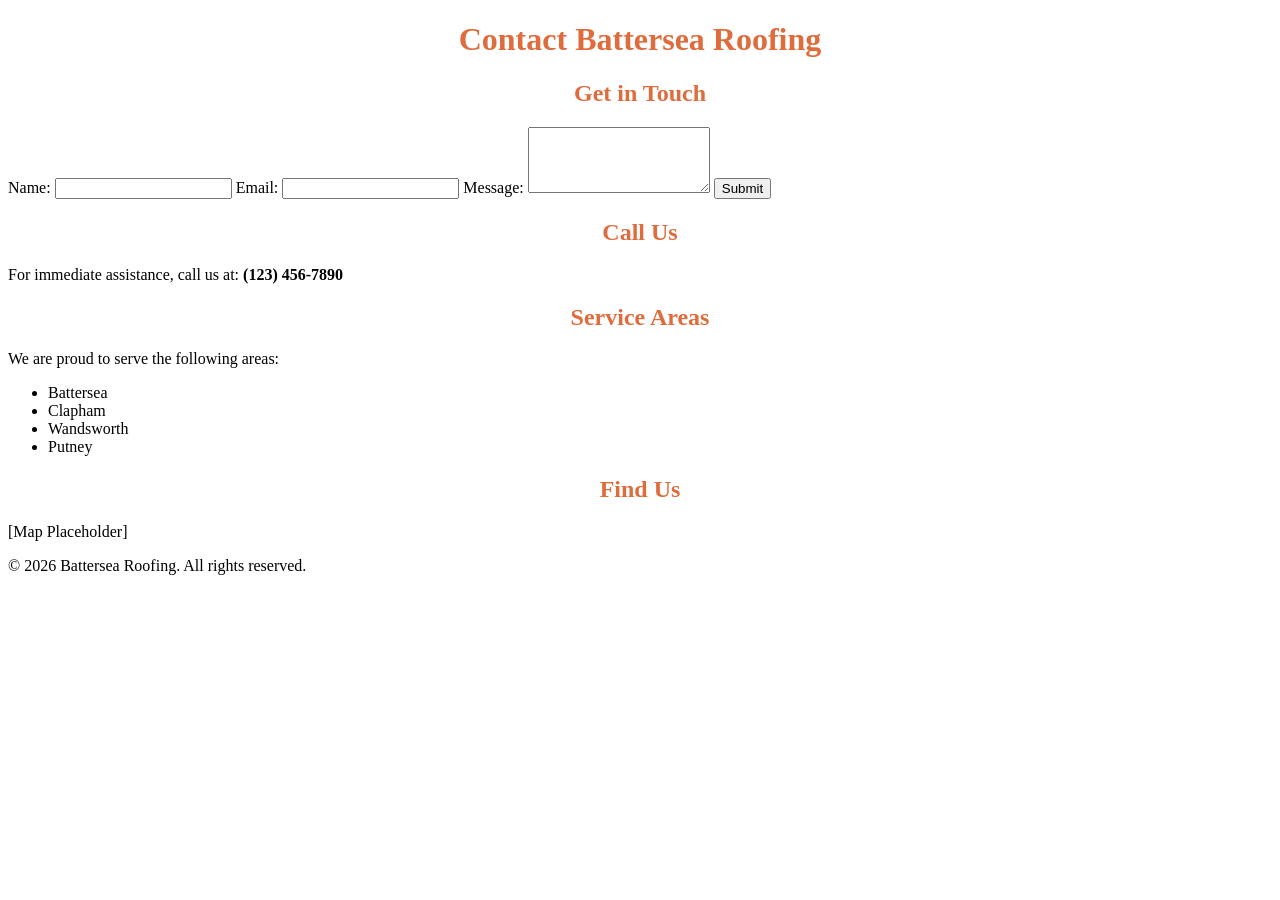
==== contact.html @ 65c44bc5 "Add contact page with form, phone CTA, service areas, and map placeholder." ====
<!DOCTYPE html>
<html lang="en">
<head>
    <meta charset="UTF-8">
    <meta name="viewport" content="width=device-width, initial-scale=1.0">
    <title>Contact Battersea Roofing</title>
    <link rel="stylesheet" href="styles.css"> <!-- Optional link to CSS -->
</head>
<body>
    <header>
        <h1>Contact Battersea Roofing</h1>
    </header>

    <section>
        <h2>Get in Touch</h2>
        <form action="#" method="POST">
            <label for="name">Name:</label>
            <input type="text" id="name" name="name" required>
            
            <label for="email">Email:</label>
            <input type="email" id="email" name="email" required>

            <label for="message">Message:</label>
            <textarea id="message" name="message" rows="4" required></textarea>

            <button type="submit">Submit</button>
        </form>
    </section>

    <section>
        <h2>Call Us</h2>
        <p>For immediate assistance, call us at: <strong>(123) 456-7890</strong></p>
    </section>

    <section>
        <h2>Service Areas</h2>
        <p>We are proud to serve the following areas:</p>
        <ul>
            <li>Battersea</li>
            <li>Clapham</li>
            <li>Wandsworth</li>
            <li>Putney</li>
        </ul>
    </section>

    <section>
        <h2>Find Us</h2>
        <div id="map-placeholder">
            <!-- Placeholder for map -->
            <p>[Map Placeholder]</p>
        </div>
    </section>

    <footer>
        <p>&copy; 2026 Battersea Roofing. All rights reserved.</p>
    </footer>
</body>
</html>
---- styles.css ----
.container {
  max-width: 1200px;
  margin: 0 auto;
  padding: 20px;
  color: white;
  background-color: #333;
}

h1, h2, h3 {
  color: #DE6C3D;
  text-align: center;
}

.header {
  background-color: #444;
  padding: 20px;
  text-align: center;
}

.button {
  background-color: #DE6C3D;
  color: white;
  border: none;
  padding: 10px 20px;
  cursor: pointer;
  transition: background-color 0.3s ease;
}

.button:hover {
  background-color: #BF531F;
}

.card {
  background-color: #555;
  border-radius: 5px;
  padding: 15px;
  margin: 15px 0;
  box-shadow: 0 4px 8px rgba(0, 0, 0, 0.2);
}

/* Responsive design */
@media (max-width: 768px) {
  .container {
    padding: 10px;
  }
  .button {
    width: 100%;
  }
}

/* Animations */
.fade-in {
  animation: fadeIn 1s;
}

@keyframes fadeIn {
  from { opacity: 0; }
  to { opacity: 1; }
}
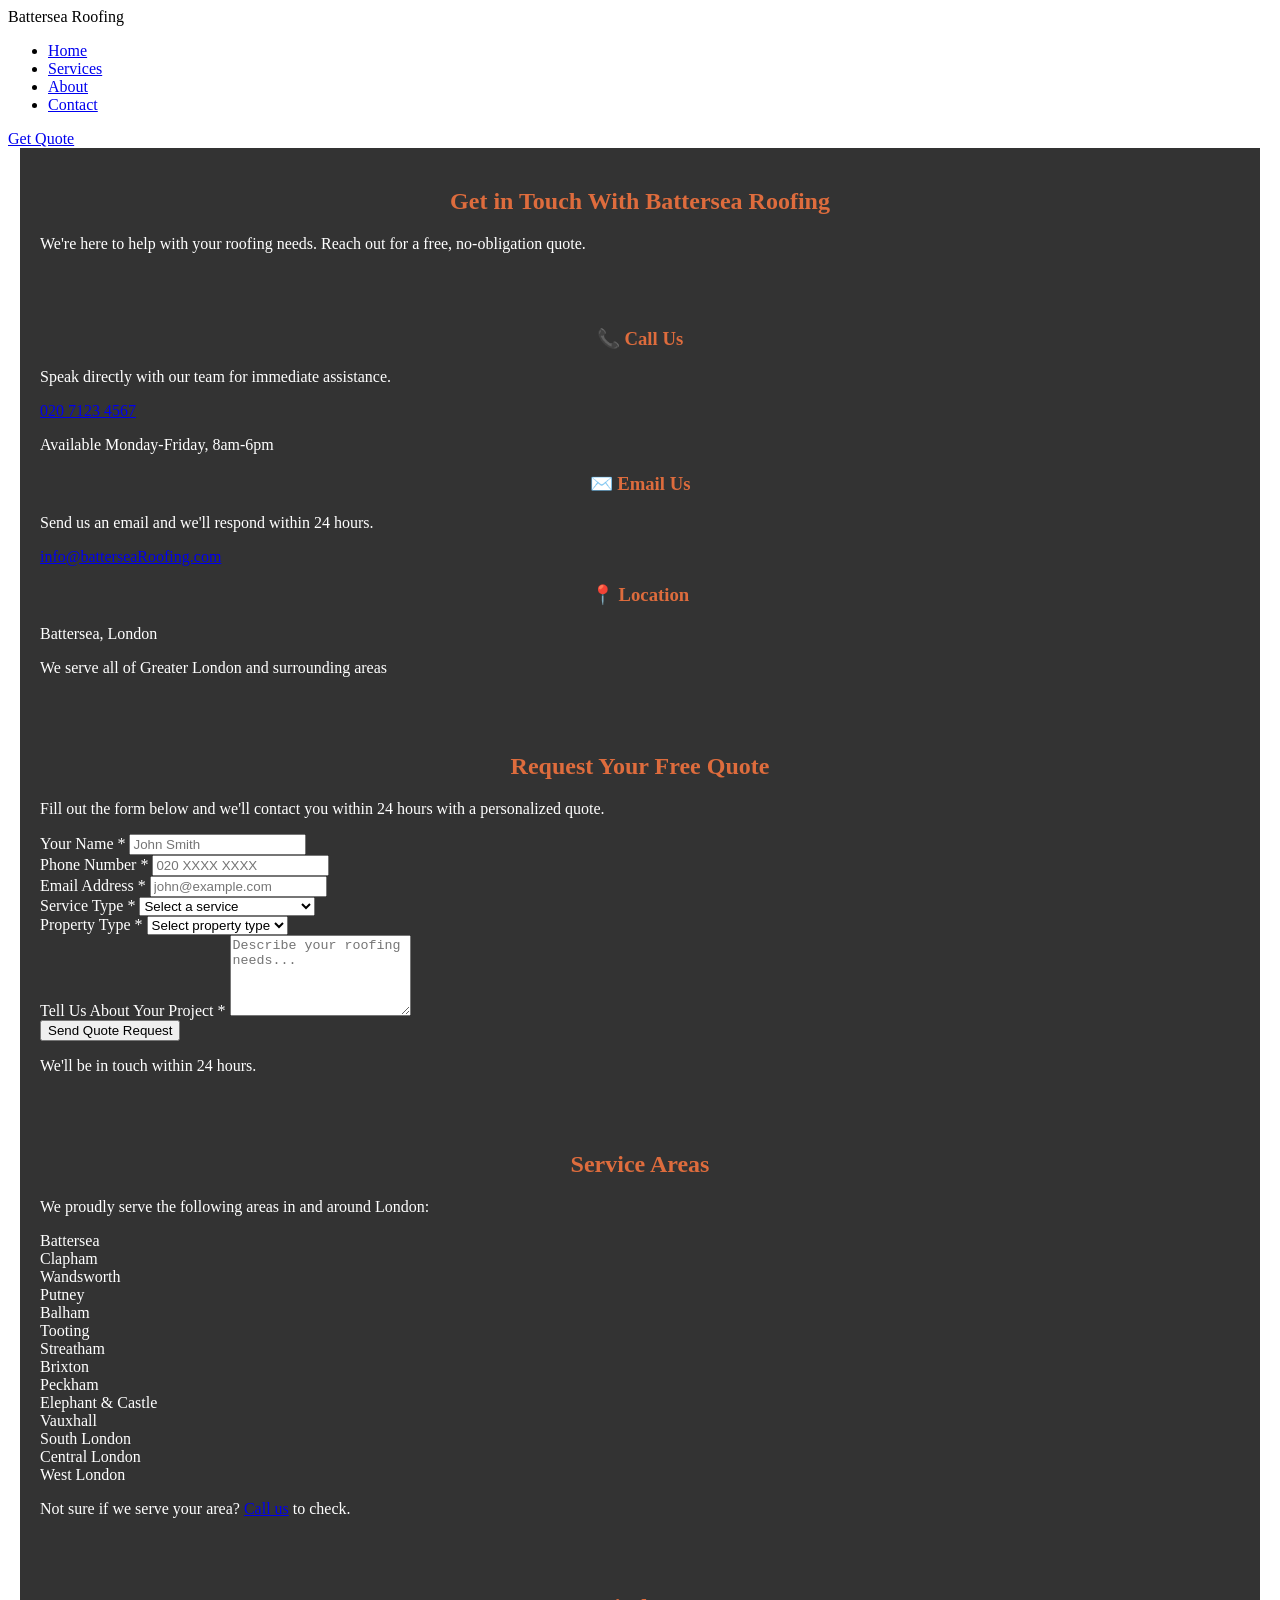
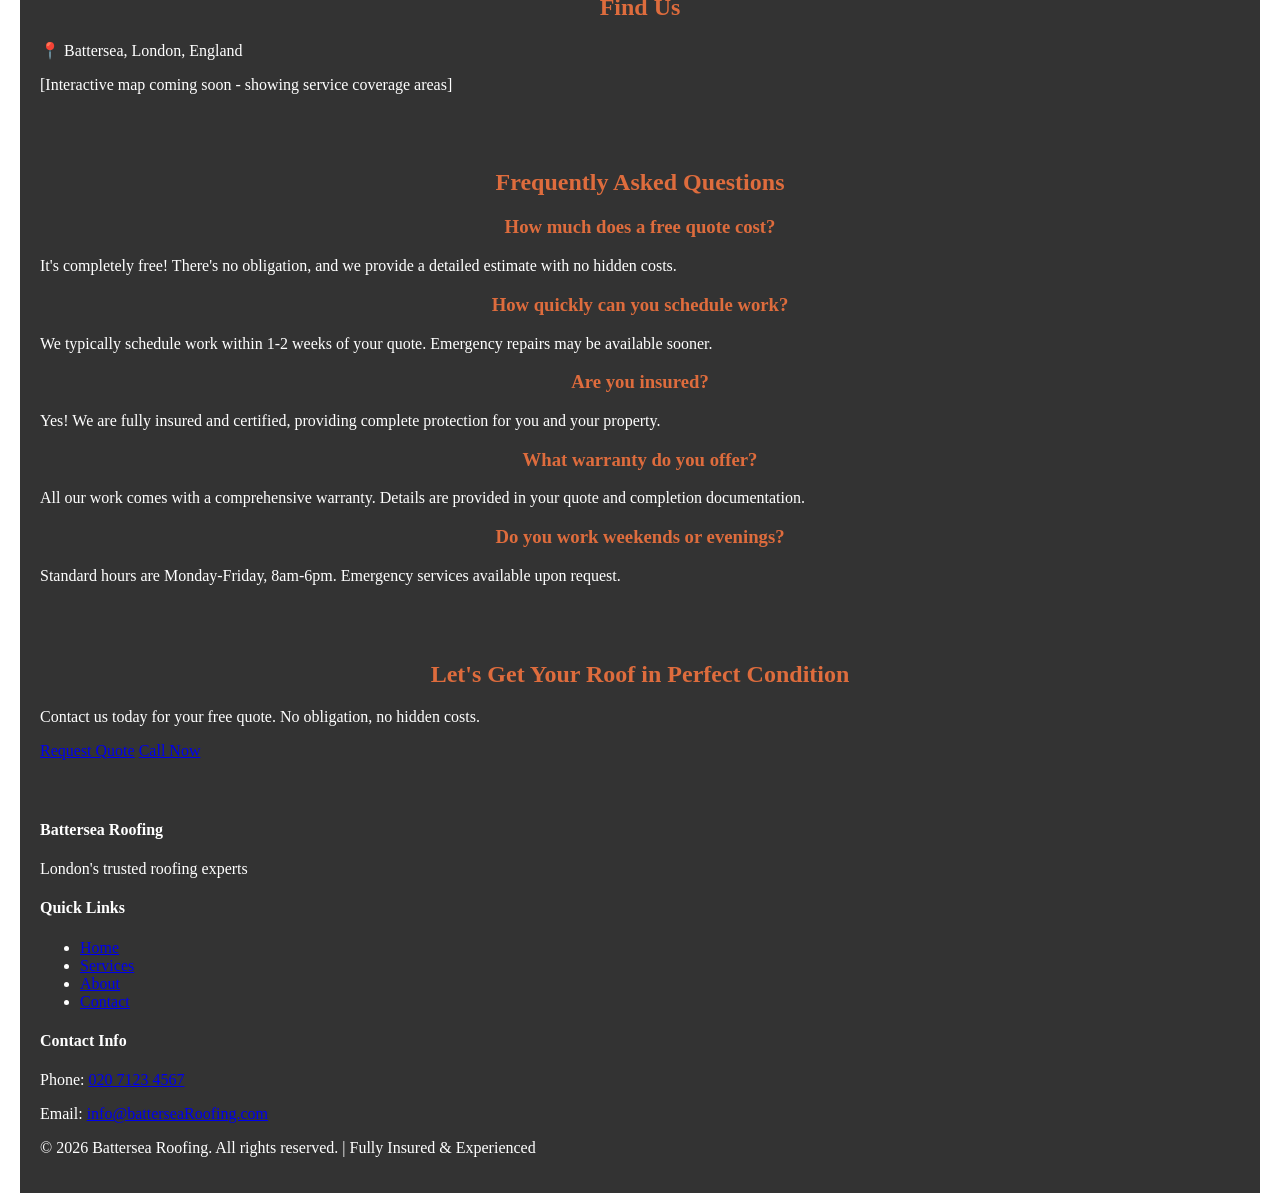
==== commit 84b32221: "Updated contact.html with comprehensive contact page." ====
--- a/contact.html
+++ b/contact.html
@@ -3,56 +3,224 @@
 <head>
     <meta charset="UTF-8">
     <meta name="viewport" content="width=device-width, initial-scale=1.0">
-    <title>Contact Battersea Roofing</title>
-    <link rel="stylesheet" href="styles.css"> <!-- Optional link to CSS -->
+    <title>Contact Battersea Roofing - Free Quote</title>
+    <link rel="stylesheet" href="styles.css">
 </head>
 <body>
-    <header>
-        <h1>Contact Battersea Roofing</h1>
+    <header class="sticky-header">
+        <nav class="navbar">
+            <div class="logo">Battersea Roofing</div>
+            <ul class="nav-menu">
+                <li><a href="index.html">Home</a></li>
+                <li><a href="services.html">Services</a></li>
+                <li><a href="about.html">About</a></li>
+                <li><a href="contact.html">Contact</a></li>
+            </ul>
+            <a href="#contact-form" class="cta-button-header">Get Quote</a>
+        </nav>
     </header>
 
-    <section>
-        <h2>Get in Touch</h2>
-        <form action="#" method="POST">
-            <label for="name">Name:</label>
-            <input type="text" id="name" name="name" required>
-            
-            <label for="email">Email:</label>
-            <input type="email" id="email" name="email" required>
-
-            <label for="message">Message:</label>
-            <textarea id="message" name="message" rows="4" required></textarea>
-
-            <button type="submit">Submit</button>
-        </form>
-    </section>
-
-    <section>
-        <h2>Call Us</h2>
-        <p>For immediate assistance, call us at: <strong>(123) 456-7890</strong></p>
-    </section>
-
-    <section>
-        <h2>Service Areas</h2>
-        <p>We are proud to serve the following areas:</p>
-        <ul>
-            <li>Battersea</li>
-            <li>Clapham</li>
-            <li>Wandsworth</li>
-            <li>Putney</li>
-        </ul>
-    </section>
-
-    <section>
-        <h2>Find Us</h2>
-        <div id="map-placeholder">
-            <!-- Placeholder for map -->
-            <p>[Map Placeholder]</p>
+    <main>
+        <!-- Contact Hero Section -->
+        <section class="contact-hero fade-in">
+            <div class="container">
+                <h1>Get in Touch With Battersea Roofing</h1>
+                <p class="hero-subtitle">We're here to help with your roofing needs. Reach out for a free, no-obligation quote.</p>
+            </div>
+        </section>
+
+        <!-- Contact Information Section -->
+        <section class="contact-info-section fade-in">
+            <div class="container">
+                <div class="contact-methods">
+                    <div class="contact-method">
+                        <h3>📞 Call Us</h3>
+                        <p>Speak directly with our team for immediate assistance.</p>
+                        <a href="tel:+442071234567" class="phone-link">020 7123 4567</a>
+                        <p class="available-text">Available Monday-Friday, 8am-6pm</p>
+                    </div>
+
+                    <div class="contact-method">
+                        <h3>✉️ Email Us</h3>
+                        <p>Send us an email and we'll respond within 24 hours.</p>
+                        <a href="mailto:info@batterseaRoofing.com">info@batterseaRoofing.com</a>
+                    </div>
+
+                    <div class="contact-method">
+                        <h3>📍 Location</h3>
+                        <p>Battersea, London</p>
+                        <p class="service-area">We serve all of Greater London and surrounding areas</p>
+                    </div>
+                </div>
+            </div>
+        </section>
+
+        <!-- Contact Form Section -->
+        <section class="contact-form-section fade-in" id="contact-form">
+            <div class="container">
+                <h2>Request Your Free Quote</h2>
+                <p class="form-intro">Fill out the form below and we'll contact you within 24 hours with a personalized quote.</p>
+
+                <form class="contact-form" action="https://formspree.io/f/your-form-id" method="POST">
+                    <div class="form-group">
+                        <label for="name">Your Name *</label>
+                        <input type="text" id="name" name="name" required placeholder="John Smith">
+                    </div>
+
+                    <div class="form-group">
+                        <label for="phone">Phone Number *</label>
+                        <input type="tel" id="phone" name="phone" required placeholder="020 XXXX XXXX">
+                    </div>
+
+                    <div class="form-group">
+                        <label for="email">Email Address *</label>
+                        <input type="email" id="email" name="email" required placeholder="john@example.com">
+                    </div>
+
+                    <div class="form-group">
+                        <label for="service">Service Type *</label>
+                        <select id="service" name="service" required>
+                            <option value="">Select a service</option>
+                            <option value="Roof Repair">Roof Repair</option>
+                            <option value="New Roof Installation">New Roof Installation</option>
+                            <option value="Flat Roofing">Flat Roofing</option>
+                            <option value="Maintenance & Inspection">Maintenance & Inspection</option>
+                            <option value="Other">Other</option>
+                        </select>
+                    </div>
+
+                    <div class="form-group">
+                        <label for="property-type">Property Type *</label>
+                        <select id="property-type" name="property-type" required>
+                            <option value="">Select property type</option>
+                            <option value="Residential">Residential</option>
+                            <option value="Commercial">Commercial</option>
+                            <option value="Other">Other</option>
+                        </select>
+                    </div>
+
+                    <div class="form-group">
+                        <label for="message">Tell Us About Your Project *</label>
+                        <textarea id="message" name="message" required placeholder="Describe your roofing needs..." rows="5"></textarea>
+                    </div>
+
+                    <button type="submit" class="cta-button cta-button-large">Send Quote Request</button>
+                    <p class="form-note">We'll be in touch within 24 hours.</p>
+                </form>
+            </div>
+        </section>
+
+        <!-- Service Areas Section -->
+        <section class="service-areas-section fade-in">
+            <div class="container">
+                <h2>Service Areas</h2>
+                <p class="areas-intro">We proudly serve the following areas in and around London:</p>
+
+                <div class="service-areas-grid">
+                    <div class="area">Battersea</div>
+                    <div class="area">Clapham</div>
+                    <div class="area">Wandsworth</div>
+                    <div class="area">Putney</div>
+                    <div class="area">Balham</div>
+                    <div class="area">Tooting</div>
+                    <div class="area">Streatham</div>
+                    <div class="area">Brixton</div>
+                    <div class="area">Peckham</div>
+                    <div class="area">Elephant & Castle</div>
+                    <div class="area">Vauxhall</div>
+                    <div class="area">South London</div>
+                    <div class="area">Central London</div>
+                    <div class="area">West London</div>
+                </div>
+
+                <p class="contact-for-service">Not sure if we serve your area? <a href="tel:+442071234567">Call us</a> to check.</p>
+            </div>
+        </section>
+
+        <!-- Map Placeholder Section -->
+        <section class="map-section fade-in">
+            <div class="container">
+                <h2>Find Us</h2>
+                <div class="map-placeholder">
+                    <p>📍 Battersea, London, England</p>
+                    <p class="map-note">[Interactive map coming soon - showing service coverage areas]</p>
+                </div>
+            </div>
+        </section>
+
+        <!-- FAQ Section -->
+        <section class="faq-section fade-in">
+            <div class="container">
+                <h2>Frequently Asked Questions</h2>
+                
+                <div class="faq-item">
+                    <h3>How much does a free quote cost?</h3>
+                    <p>It's completely free! There's no obligation, and we provide a detailed estimate with no hidden costs.</p>
+                </div>
+
+                <div class="faq-item">
+                    <h3>How quickly can you schedule work?</h3>
+                    <p>We typically schedule work within 1-2 weeks of your quote. Emergency repairs may be available sooner.</p>
+                </div>
+
+                <div class="faq-item">
+                    <h3>Are you insured?</h3>
+                    <p>Yes! We are fully insured and certified, providing complete protection for you and your property.</p>
+                </div>
+
+                <div class="faq-item">
+                    <h3>What warranty do you offer?</h3>
+                    <p>All our work comes with a comprehensive warranty. Details are provided in your quote and completion documentation.</p>
+                </div>
+
+                <div class="faq-item">
+                    <h3>Do you work weekends or evenings?</h3>
+                    <p>Standard hours are Monday-Friday, 8am-6pm. Emergency services available upon request.</p>
+                </div>
+            </div>
+        </section>
+
+        <!-- Final CTA Banner -->
+        <section class="cta-banner fade-in">
+            <div class="container">
+                <h2>Let's Get Your Roof in Perfect Condition</h2>
+                <p>Contact us today for your free quote. No obligation, no hidden costs.</p>
+                <div class="cta-buttons">
+                    <a href="#contact-form" class="cta-button cta-button-large">Request Quote</a>
+                    <a href="tel:+442071234567" class="cta-button cta-button-large cta-button-secondary">Call Now</a>
+                </div>
+            </div>
+        </section>
+    </main>
+
+    <footer class="footer">
+        <div class="container">
+            <div class="footer-content">
+                <div class="footer-section">
+                    <h4>Battersea Roofing</h4>
+                    <p>London's trusted roofing experts</p>
+                </div>
+                <div class="footer-section">
+                    <h4>Quick Links</h4>
+                    <ul>
+                        <li><a href="index.html">Home</a></li>
+                        <li><a href="services.html">Services</a></li>
+                        <li><a href="about.html">About</a></li>
+                        <li><a href="contact.html">Contact</a></li>
+                    </ul>
+                </div>
+                <div class="footer-section">
+                    <h4>Contact Info</h4>
+                    <p>Phone: <a href="tel:+442071234567">020 7123 4567</a></p>
+                    <p>Email: <a href="mailto:info@batterseaRoofing.com">info@batterseaRoofing.com</a></p>
+                </div>
+            </div>
+            <div class="footer-bottom">
+                <p>&copy; 2026 Battersea Roofing. All rights reserved. | Fully Insured & Experienced</p>
+            </div>
         </div>
-    </section>
-
-    <footer>
-        <p>&copy; 2026 Battersea Roofing. All rights reserved.</p>
     </footer>
+
+    <script src="script.js"></script>
 </body>
 </html>
